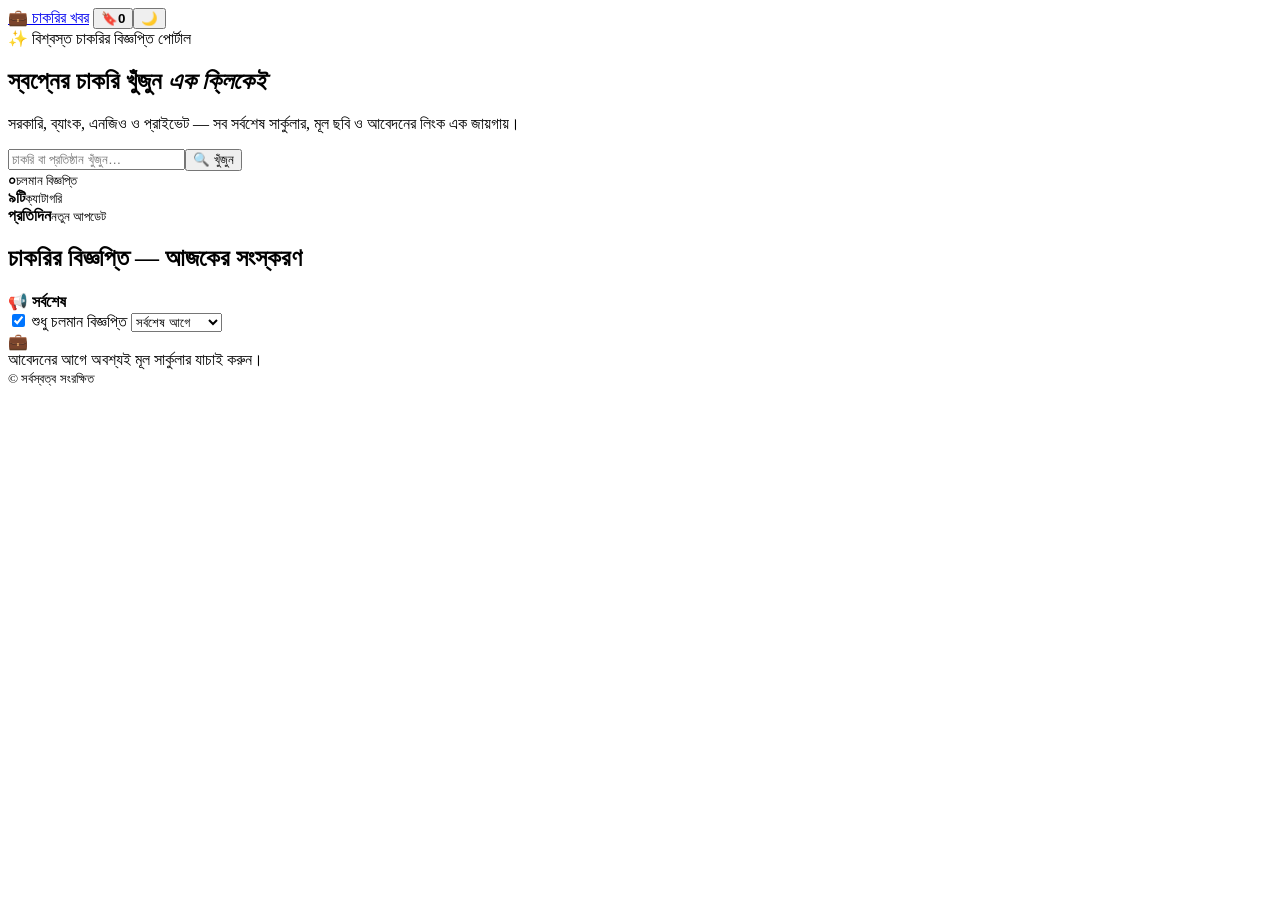
==== public/index.html @ 21a64651 "index.html" ====
<!doctype html><html lang="bn"><head><meta charset="utf-8"><meta name="viewport" content="width=device-width,initial-scale=1">
<title>চাকরির খবর — সরকারি, ব্যাংক, এনজিও ও সকল চাকরির সর্বশেষ বিজ্ঞপ্তি</title>
<meta name="description" content="সরকারি, ব্যাংক, এনজিও, প্রাইভেট সহ সকল চাকরির সর্বশেষ সার্কুলার, সার্কুলারের ছবি ও অনলাইনে আবেদনের লিংক এক জায়গায়।">
<link rel="icon" href="/favicon.svg"><link href="https://fonts.googleapis.com/css2?family=Hind+Siliguri:wght@400;500;600;700&family=Noto+Serif+Bengali:wght@600;800&display=swap" rel="stylesheet">
<link rel="stylesheet" href="/style.css"><script src="/common.js"></script></head><body>
<header class="top"><div class="wrap bar"><a class="logo" href="/">💼 চাকরির খবর</a>
<span class="spacer"></span>
<button id="saved" class="ib" title="সেভ করা চাকরি">🔖<b id="sc">0</b></button><button id="theme" class="ib">🌙</button></div></header>
<section class="hero"><div class="wrap"><span class="pill">✨ বিশ্বস্ত চাকরির বিজ্ঞপ্তি পোর্টাল</span>
<h1>স্বপ্নের চাকরি খুঁজুন <em>এক ক্লিকেই</em></h1>
<p>সরকারি, ব্যাংক, এনজিও ও প্রাইভেট — সব সর্বশেষ সার্কুলার, মূল ছবি ও আবেদনের লিংক এক জায়গায়।</p>
<form id="sf" class="search"><input id="q" placeholder="চাকরি বা প্রতিষ্ঠান খুঁজুন…"><button>🔍 খুঁজুন</button></form>
<div class="hs"><div><b id="ht">০</b><small>চলমান বিজ্ঞপ্তি</small></div><div><b>৯টি</b><small>ক্যাটাগরি</small></div><div><b>প্রতিদিন</b><small>নতুন আপডেট</small></div></div></div></section>
<div class="wrap">
<div class="masthead"><small id="ed"></small><h2>চাকরির বিজ্ঞপ্তি — আজকের সংস্করণ</h2></div>
<div class="ticker"><b>📢 সর্বশেষ</b><div class="tkw"><div class="tk" id="tk"></div></div></div>
<nav class="chips" id="chips"></nav>
<div class="tools"><span id="rc"></span><label><input type="checkbox" id="ac" checked> শুধু চলমান বিজ্ঞপ্তি</label>
<select id="so"><option value="">সর্বশেষ আগে</option><option value="deadline">শেষ তারিখ কাছে</option><option value="views">সবচেয়ে জনপ্রিয়</option></select></div>
<main id="grid" class="grid"></main><nav id="pg" class="pager"></nav></div>
<footer><b style="color:#fff">💼 চাকরির খবর</b><br>আবেদনের আগে অবশ্যই মূল সার্কুলার যাচাই করুন।<br><small>© সর্বস্বত্ব সংরক্ষিত</small></footer>
<script>
const S={cat:'',q:'',page:1,sort:'',all:0,saved:0};let ST={};
function readURL(){const p=new URLSearchParams(location.search);Object.assign(S,{cat:p.get('cat')||'',q:p.get('q')||'',page:+p.get('page')||1,sort:p.get('sort')||'',all:+!!p.get('all'),saved:+!!p.get('saved')});$('#q').value=S.q;$('#so').value=S.sort;$('#ac').checked=!S.all}
function go(ch,keep){Object.assign(S,ch);if(!keep)S.page=1;const p=new URLSearchParams();for(const k in S)if(S[k]&&!(k==='page'&&S.page===1))p.set(k,S[k]);history.pushState(null,'','?'+p);load();scrollTo({top:0,behavior:'smooth'})}
function card(j,i){const d=left(j.deadline),c=catOf(j.category);
return `<a class="card ${i===0&&S.page===1&&!S.saved?'lead':''}" href="/job?id=${j.id}"><div class="th">${j.image_url?`<img loading="lazy" src="${esc(j.image_url)}" alt="">`:`<span>${c[2]}</span>`}</div><div class="bd"><div class="bg">${j.urgent?'<i class="u">জরুরি</i>':''}${j.featured?'<i class="f">⭐ ফিচার্ড</i>':''}${isNew(j.created_at)?'<i class="n">নতুন</i>':''}<i>${c[1]}</i></div><h3>${esc(j.title)}</h3><p class="org">${esc(j.org)}</p><div class="mt"><span>👥 ${esc(j.vacancies||'—')}</span><span class="${d.cls}">⏳ ${d.txt}</span></div></div></a>`}
function pager(p,t){if(t<=1)return'';const s=[...new Set([1,t,p-1,p,p+1])].filter(n=>n>=1&&n<=t).sort((a,b)=>a-b);let h=`<button ${p<2?'disabled':''} data-p="${p-1}">‹ আগের</button>`,l=0;s.forEach(n=>{if(n-l>1)h+='<span>…</span>';h+=`<button class="${n===p?'on':''}" data-p="${n}">${bn(n)}</button>`;l=n});return h+`<button ${p>=t?'disabled':''} data-p="${p+1}">পরের ›</button><small>পৃষ্ঠা ${bn(p)} / ${bn(t)}</small>`}
function chips(){const t=Object.values(ST).reduce((a,b)=>a+b,0);$('#ht').textContent=bn(t);$('#chips').innerHTML=`<button class="${!S.cat&&!S.saved?'on':''}" data-c="">🏠 সব <em>${bn(t)}</em></button>`+CATS.map(c=>`<button class="${S.cat===c[0]?'on':''}" data-c="${c[0]}">${c[2]} ${c[1]} <em>${bn(ST[c[0]]||0)}</em></button>`).join('')}
async function load(){
 $('#grid').innerHTML='<div class="sk"></div>'.repeat(6);
 const p=new URLSearchParams({page:S.page,limit:11});
 if(S.cat)p.set('cat',S.cat);if(S.q)p.set('q',S.q);if(S.sort)p.set('sort',S.sort);if(!S.all&&!S.saved)p.set('active',1);if(S.saved)p.set('ids',Saved.get().join(','));
 try{const r=await api('/api/jobs?'+p);
  $('#rc').textContent=(S.saved?'🔖 সেভ করা: ':'মোট ')+bn(r.total)+'টি বিজ্ঞপ্তি';
  $('#grid').innerHTML=r.items.length?r.items.map(card).join(''):'<p class="empty">কোনো বিজ্ঞপ্তি পাওয়া যায়নি।</p>';
  $('#pg').innerHTML=pager(r.page,r.pages);
 }catch(e){$('#grid').innerHTML=`<p class="empty">${esc(e.message)}</p>`}
 chips();$('#sc').textContent=bn(Saved.get().length);
}
$('#ed').textContent=new Date().toLocaleDateString('bn-BD',{weekday:'long',day:'numeric',month:'long',year:'numeric'});
$('#sf').onsubmit=e=>{e.preventDefault();go({q:$('#q').value.trim(),saved:0})};
$('#so').onchange=e=>go({sort:e.target.value});
$('#ac').onchange=e=>go({all:e.target.checked?0:1});
$('#saved').onclick=()=>go({saved:S.saved?0:1,cat:''});
$('#chips').onclick=e=>{const b=e.target.closest('button');if(b)go({cat:b.dataset.c,saved:0})};
$('#pg').onclick=e=>{const b=e.target.closest('button[data-p]');if(b&&!b.disabled)go({page:+b.dataset.p},true)};
addEventListener('popstate',()=>{readURL();load()});
readURL();
api('/api/stats').then(s=>{ST=s.cats;chips()}).catch(()=>{});
api('/api/jobs?limit=10&active=1').then(r=>{const h=r.items.map(j=>`<a href="/job?id=${j.id}">📌 ${esc(j.title)}</a>`).join('');$('#tk').innerHTML=h+h;if(!r.items.length)$('.ticker').hidden=true}).catch(()=>{$('.ticker').hidden=true});
load();
</script></body></html>
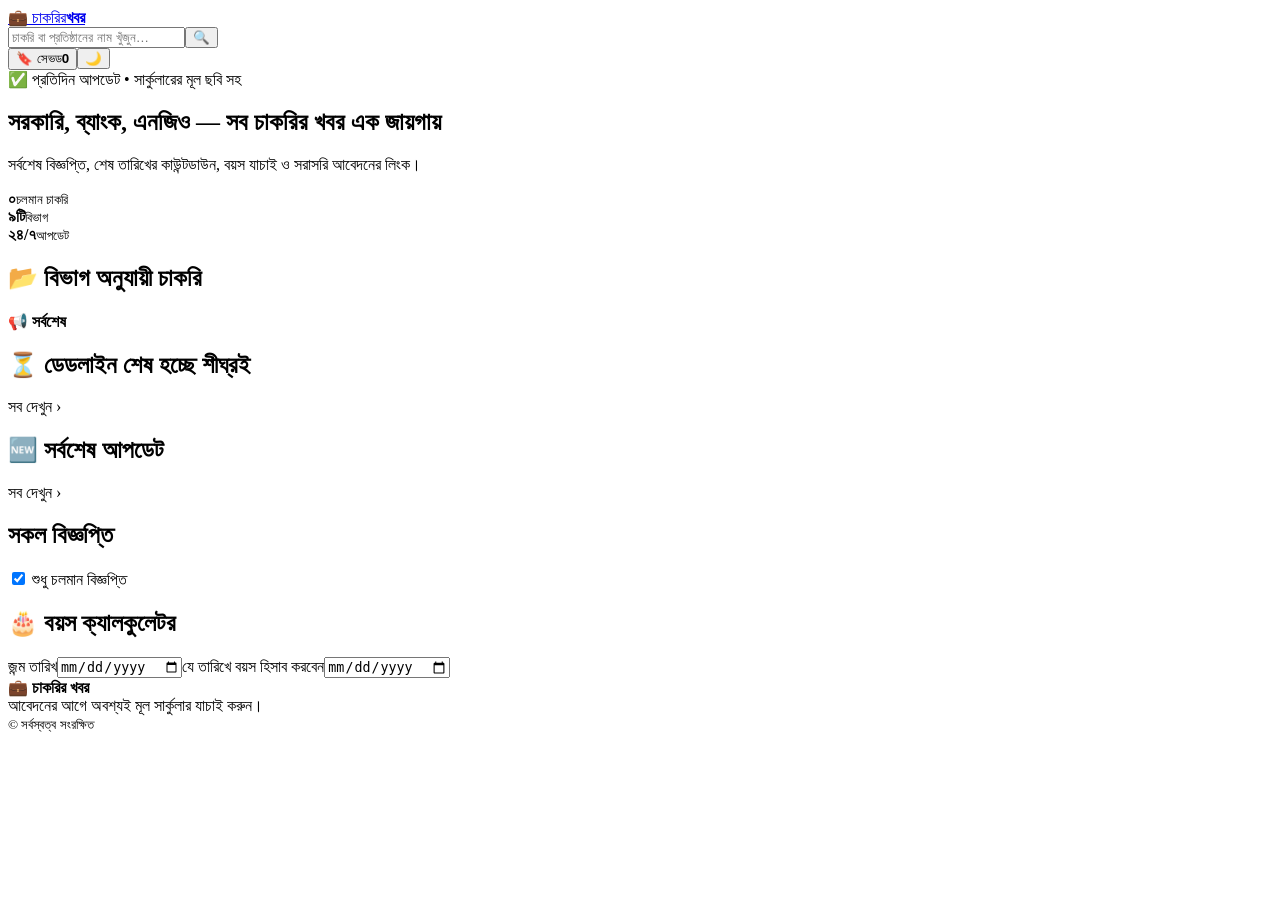
==== commit 968d9354: "index.html" ====
--- a/public/index.html
+++ b/public/index.html
@@ -1,53 +1,77 @@
-<!doctype html><html lang="bn"><head><meta charset="utf-8"><meta name="viewport" content="width=device-width,initial-scale=1">
+<!doctype html><html lang="bn"><head><meta charset="utf-8"><meta name="viewport" content="width=device-width,initial-scale=1,viewport-fit=cover"><meta name="theme-color" content="#0e7673">
 <title>চাকরির খবর — সরকারি, ব্যাংক, এনজিও ও সকল চাকরির সর্বশেষ বিজ্ঞপ্তি</title>
 <meta name="description" content="সরকারি, ব্যাংক, এনজিও, প্রাইভেট সহ সকল চাকরির সর্বশেষ সার্কুলার, সার্কুলারের ছবি ও অনলাইনে আবেদনের লিংক এক জায়গায়।">
-<link rel="icon" href="/favicon.svg"><link href="https://fonts.googleapis.com/css2?family=Hind+Siliguri:wght@400;500;600;700&family=Noto+Serif+Bengali:wght@600;800&display=swap" rel="stylesheet">
+<link rel="icon" href="/favicon.svg"><link href="https://fonts.googleapis.com/css2?family=Hind+Siliguri:wght@400;500;600;700&display=swap" rel="stylesheet">
 <link rel="stylesheet" href="/style.css"><script src="/common.js"></script></head><body>
-<header class="top"><div class="wrap bar"><a class="logo" href="/">💼 চাকরির খবর</a>
-<span class="spacer"></span>
-<button id="saved" class="ib" title="সেভ করা চাকরি">🔖<b id="sc">0</b></button><button id="theme" class="ib">🌙</button></div></header>
-<section class="hero"><div class="wrap"><span class="pill">✨ বিশ্বস্ত চাকরির বিজ্ঞপ্তি পোর্টাল</span>
-<h1>স্বপ্নের চাকরি খুঁজুন <em>এক ক্লিকেই</em></h1>
-<p>সরকারি, ব্যাংক, এনজিও ও প্রাইভেট — সব সর্বশেষ সার্কুলার, মূল ছবি ও আবেদনের লিংক এক জায়গায়।</p>
-<form id="sf" class="search"><input id="q" placeholder="চাকরি বা প্রতিষ্ঠান খুঁজুন…"><button>🔍 খুঁজুন</button></form>
-<div class="hs"><div><b id="ht">০</b><small>চলমান বিজ্ঞপ্তি</small></div><div><b>৯টি</b><small>ক্যাটাগরি</small></div><div><b>প্রতিদিন</b><small>নতুন আপডেট</small></div></div></div></section>
+<header class="top">
+ <div class="wrap bar"><a class="logo" href="/">💼 চাকরির<b>খবর</b></a>
+ <form id="sf" class="search"><input id="q" placeholder="চাকরি বা প্রতিষ্ঠানের নাম খুঁজুন…"><button aria-label="খুঁজুন">🔍</button></form>
+ <button id="saved" class="ib" title="সেভ করা চাকরি">🔖 সেভড<b id="sc">0</b></button><button id="theme" class="ib">🌙</button></div>
+ <nav class="wrap tabs" id="tabs"></nav>
+</header>
+<section class="banner"><div class="wrap bn">
+ <div><span class="pill">✅ প্রতিদিন আপডেট • সার্কুলারের মূল ছবি সহ</span>
+ <h1>সরকারি, ব্যাংক, এনজিও — সব চাকরির খবর এক জায়গায়</h1>
+ <p>সর্বশেষ বিজ্ঞপ্তি, শেষ তারিখের কাউন্টডাউন, বয়স যাচাই ও সরাসরি আবেদনের লিংক।</p></div>
+ <div class="stats"><div><b id="ht">০</b><small>চলমান চাকরি</small></div><div><b>৯টি</b><small>বিভাগ</small></div><div><b>২৪/৭</b><small>আপডেট</small></div></div>
+</div></section>
 <div class="wrap">
-<div class="masthead"><small id="ed"></small><h2>চাকরির বিজ্ঞপ্তি — আজকের সংস্করণ</h2></div>
-<div class="ticker"><b>📢 সর্বশেষ</b><div class="tkw"><div class="tk" id="tk"></div></div></div>
-<nav class="chips" id="chips"></nav>
-<div class="tools"><span id="rc"></span><label><input type="checkbox" id="ac" checked> শুধু চলমান বিজ্ঞপ্তি</label>
-<select id="so"><option value="">সর্বশেষ আগে</option><option value="deadline">শেষ তারিখ কাছে</option><option value="views">সবচেয়ে জনপ্রিয়</option></select></div>
-<main id="grid" class="grid"></main><nav id="pg" class="pager"></nav></div>
-<footer><b style="color:#fff">💼 চাকরির খবর</b><br>আবেদনের আগে অবশ্যই মূল সার্কুলার যাচাই করুন।<br><small>© সর্বস্বত্ব সংরক্ষিত</small></footer>
+ <div class="sec"><h2>📂 বিভাগ অনুযায়ী চাকরি</h2></div>
+ <nav class="tiles" id="chips"></nav>
+ <div class="ticker"><b>📢 সর্বশেষ</b><div class="tkw"><div class="tk" id="tk"></div></div></div>
+ <div id="rails">
+  <div class="sec"><h2>⏳ ডেডলাইন শেষ হচ্ছে শীঘ্রই</h2><a data-t="deadline">সব দেখুন ›</a></div><div class="rail" id="r1"></div>
+  <div class="sec"><h2>🆕 সর্বশেষ আপডেট</h2><a data-t="">সব দেখুন ›</a></div><div class="rail" id="r2"></div>
+ </div>
+ <div class="sec" id="lh"><h2 id="lt">সকল বিজ্ঞপ্তি</h2><small id="ed"></small></div>
+ <div class="tools"><span id="rc"></span><label><input type="checkbox" id="ac" checked> শুধু চলমান বিজ্ঞপ্তি</label></div>
+ <main id="grid" class="grid"></main><nav id="pg" class="pager"></nav>
+ <section class="box" id="agebox"><h2>🎂 বয়স ক্যালকুলেটর</h2>
+  <div class="fg"><label>জন্ম তারিখ<input type="date" id="ad" class="inp"></label><label>যে তারিখে বয়স হিসাব করবেন<input type="date" id="ar" class="inp"></label></div><div id="ao"></div></section>
+</div>
+<footer><b>💼 চাকরির খবর</b><br>আবেদনের আগে অবশ্যই মূল সার্কুলার যাচাই করুন।<br><small>© সর্বস্বত্ব সংরক্ষিত</small></footer>
 <script>
 const S={cat:'',q:'',page:1,sort:'',all:0,saved:0};let ST={};
-function readURL(){const p=new URLSearchParams(location.search);Object.assign(S,{cat:p.get('cat')||'',q:p.get('q')||'',page:+p.get('page')||1,sort:p.get('sort')||'',all:+!!p.get('all'),saved:+!!p.get('saved')});$('#q').value=S.q;$('#so').value=S.sort;$('#ac').checked=!S.all}
-function go(ch,keep){Object.assign(S,ch);if(!keep)S.page=1;const p=new URLSearchParams();for(const k in S)if(S[k]&&!(k==='page'&&S.page===1))p.set(k,S[k]);history.pushState(null,'','?'+p);load();scrollTo({top:0,behavior:'smooth'})}
-function card(j,i){const d=left(j.deadline),c=catOf(j.category);
-return `<a class="card ${i===0&&S.page===1&&!S.saved?'lead':''}" href="/job?id=${j.id}"><div class="th">${j.image_url?`<img loading="lazy" src="${esc(j.image_url)}" alt="">`:`<span>${c[2]}</span>`}</div><div class="bd"><div class="bg">${j.urgent?'<i class="u">জরুরি</i>':''}${j.featured?'<i class="f">⭐ ফিচার্ড</i>':''}${isNew(j.created_at)?'<i class="n">নতুন</i>':''}<i>${c[1]}</i></div><h3>${esc(j.title)}</h3><p class="org">${esc(j.org)}</p><div class="mt"><span>👥 ${esc(j.vacancies||'—')}</span><span class="${d.cls}">⏳ ${d.txt}</span></div></div></a>`}
+const TABS=[['','🆕 সর্বশেষ'],['deadline','⏳ ডেডলাইন অনুযায়ী'],['views','🔥 জনপ্রিয়'],['saved','🔖 সেভ করা']];
+const TITLES={'':'সর্বশেষ বিজ্ঞপ্তি',deadline:'ডেডলাইন অনুযায়ী বিজ্ঞপ্তি',views:'জনপ্রিয় বিজ্ঞপ্তি',saved:'আপনার সেভ করা চাকরি'};
+function readURL(){const p=new URLSearchParams(location.search);Object.assign(S,{cat:p.get('cat')||'',q:p.get('q')||'',page:+p.get('page')||1,sort:p.get('sort')||'',all:+!!p.get('all'),saved:+!!p.get('saved')});$('#q').value=S.q;$('#ac').checked=!S.all}
+function go(ch,keep){Object.assign(S,ch);if(!keep)S.page=1;const p=new URLSearchParams();for(const k in S)if(S[k]&&!(k==='page'&&S.page===1))p.set(k,S[k]);history.pushState(null,'','?'+p);load();$('#lh').scrollIntoView({behavior:'smooth'})}
+const th=(j,c)=>j.image_url?`<img loading="lazy" src="${esc(j.image_url)}" alt="">`:`<span>${c[2]}</span>`;
+function card(j){const d=left(j.deadline),c=catOf(j.category);
+return `<a class="card" href="/job?id=${j.id}"><div class="th">${th(j,c)}${j.urgent?'<span class="tag">জরুরি</span>':''}<span class="dl ${d.cls}">⏳ ${d.txt}</span></div><div class="bd"><div class="bg"><i>${c[2]} ${c[1]}</i>${j.featured?'<i class="f">⭐ ফিচার্ড</i>':''}${isNew(j.created_at)?'<i class="n">নতুন</i>':''}</div><h3>${esc(j.title)}</h3><p class="org">🏢 ${esc(j.org)||'—'}</p><div class="mt"><span>👥 ${esc(j.vacancies||'—')}</span><span>📍 ${esc(j.location||'সারা দেশ')}</span></div><div class="go">বিস্তারিত দেখুন →</div></div></a>`}
+function mini(j){const d=left(j.deadline),c=catOf(j.category);
+return `<a class="mc" href="/job?id=${j.id}"><div class="th">${th(j,c)}${j.urgent?'<span class="tag">জরুরি</span>':''}<span class="dl ${d.cls}">⏳ ${d.txt}</span></div><div class="bd"><h3>${esc(j.title)}</h3><p class="org">🏢 ${esc(j.org)||'—'}</p></div></a>`}
 function pager(p,t){if(t<=1)return'';const s=[...new Set([1,t,p-1,p,p+1])].filter(n=>n>=1&&n<=t).sort((a,b)=>a-b);let h=`<button ${p<2?'disabled':''} data-p="${p-1}">‹ আগের</button>`,l=0;s.forEach(n=>{if(n-l>1)h+='<span>…</span>';h+=`<button class="${n===p?'on':''}" data-p="${n}">${bn(n)}</button>`;l=n});return h+`<button ${p>=t?'disabled':''} data-p="${p+1}">পরের ›</button><small>পৃষ্ঠা ${bn(p)} / ${bn(t)}</small>`}
-function chips(){const t=Object.values(ST).reduce((a,b)=>a+b,0);$('#ht').textContent=bn(t);$('#chips').innerHTML=`<button class="${!S.cat&&!S.saved?'on':''}" data-c="">🏠 সব <em>${bn(t)}</em></button>`+CATS.map(c=>`<button class="${S.cat===c[0]?'on':''}" data-c="${c[0]}">${c[2]} ${c[1]} <em>${bn(ST[c[0]]||0)}</em></button>`).join('')}
+function chips(){const t=Object.values(ST).reduce((a,b)=>a+b,0);$('#ht').textContent=bn(t);$('#chips').innerHTML=`<button class="${!S.cat&&!S.saved?'on':''}" data-c=""><i>🏠</i>সব<em>${bn(t)}টি</em></button>`+CATS.map(c=>`<button class="${S.cat===c[0]?'on':''}" data-c="${c[0]}"><i>${c[2]}</i>${c[1]}<em>${bn(ST[c[0]]||0)}টি</em></button>`).join('')}
+function tabs(){const a=S.saved?'saved':S.sort;$('#tabs').innerHTML=TABS.map(t=>`<button class="${t[0]===a?'on':''}" data-t="${t[0]}">${t[1]}</button>`).join('')}
 async function load(){
- $('#grid').innerHTML='<div class="sk"></div>'.repeat(6);
- const p=new URLSearchParams({page:S.page,limit:11});
+ $('#grid').innerHTML='<div class="sk"></div>'.repeat(8);
+ const home=!S.cat&&!S.q&&!S.saved&&!S.sort&&S.page===1;$('#rails').hidden=!home;
+ const p=new URLSearchParams({page:S.page,limit:12});
  if(S.cat)p.set('cat',S.cat);if(S.q)p.set('q',S.q);if(S.sort)p.set('sort',S.sort);if(!S.all&&!S.saved)p.set('active',1);if(S.saved)p.set('ids',Saved.get().join(','));
+ const cn=S.cat?catOf(S.cat)[1]:'';$('#lt').textContent=S.q?`🔍 "${S.q}" এর ফলাফল`:(cn?cn+' — ':'')+TITLES[S.saved?'saved':S.sort];
  try{const r=await api('/api/jobs?'+p);
-  $('#rc').textContent=(S.saved?'🔖 সেভ করা: ':'মোট ')+bn(r.total)+'টি বিজ্ঞপ্তি';
-  $('#grid').innerHTML=r.items.length?r.items.map(card).join(''):'<p class="empty">কোনো বিজ্ঞপ্তি পাওয়া যায়নি।</p>';
+  $('#rc').textContent='মোট '+bn(r.total)+'টি বিজ্ঞপ্তি';
+  $('#grid').innerHTML=r.items.length?r.items.map(card).join(''):'<p class="empty">😕 কোনো বিজ্ঞপ্তি পাওয়া যায়নি।</p>';
   $('#pg').innerHTML=pager(r.page,r.pages);
  }catch(e){$('#grid').innerHTML=`<p class="empty">${esc(e.message)}</p>`}
- chips();$('#sc').textContent=bn(Saved.get().length);
+ chips();tabs();$('#sc').textContent=bn(Saved.get().length);
 }
 $('#ed').textContent=new Date().toLocaleDateString('bn-BD',{weekday:'long',day:'numeric',month:'long',year:'numeric'});
-$('#sf').onsubmit=e=>{e.preventDefault();go({q:$('#q').value.trim(),saved:0})};
-$('#so').onchange=e=>go({sort:e.target.value});
-$('#ac').onchange=e=>go({all:e.target.checked?0:1});
-$('#saved').onclick=()=>go({saved:S.saved?0:1,cat:''});
-$('#chips').onclick=e=>{const b=e.target.closest('button');if(b)go({cat:b.dataset.c,saved:0})};
+$('#sf').onsubmit=e=>{e.preventDefault();go({q:$('#q').value.trim(),saved:0,cat:''},0)};
+$('#ac').onchange=e=>go({all:e.target.checked?0:1},0);
+$('#saved').onclick=()=>go({saved:1,sort:'',cat:''});
+const setTab=t=>t==='saved'?go({saved:1,sort:'',cat:'',q:''}):go({saved:0,sort:t,cat:'',q:''});
+$('#tabs').onclick=e=>{const b=e.target.closest('button');if(b)setTab(b.dataset.t)};
+$('#rails').onclick=e=>{const a=e.target.closest('a[data-t]');if(a)setTab(a.dataset.t)};
+$('#chips').onclick=e=>{const b=e.target.closest('button');if(b)go({cat:b.dataset.c,saved:0,q:''})};
 $('#pg').onclick=e=>{const b=e.target.closest('button[data-p]');if(b&&!b.disabled)go({page:+b.dataset.p},true)};
 addEventListener('popstate',()=>{readURL();load()});
+/* age calculator */
+$('#ar').value=ymd(new Date());const ac=()=>$('#ao').innerHTML=ageHTML($('#ad').value,$('#ar').value);$('#ad').oninput=$('#ar').oninput=ac;
 readURL();
 api('/api/stats').then(s=>{ST=s.cats;chips()}).catch(()=>{});
-api('/api/jobs?limit=10&active=1').then(r=>{const h=r.items.map(j=>`<a href="/job?id=${j.id}">📌 ${esc(j.title)}</a>`).join('');$('#tk').innerHTML=h+h;if(!r.items.length)$('.ticker').hidden=true}).catch(()=>{$('.ticker').hidden=true});
+api('/api/jobs?limit=10&active=1').then(r=>{const h=r.items.map(j=>`<a href="/job?id=${j.id}">📌 ${esc(j.title)}</a>`).join('');$('#tk').innerHTML=h+h;$('#r2').innerHTML=r.items.map(mini).join('')||'<p class="empty">এখনো কিছু নেই</p>';if(!r.items.length)$('.ticker').hidden=true}).catch(()=>{$('.ticker').hidden=true});
+api('/api/jobs?limit=10&active=1&sort=deadline').then(r=>{$('#r1').innerHTML=r.items.map(mini).join('')||'<p class="empty">এখনো কিছু নেই</p>'}).catch(()=>{});
 load();
 </script></body></html>
